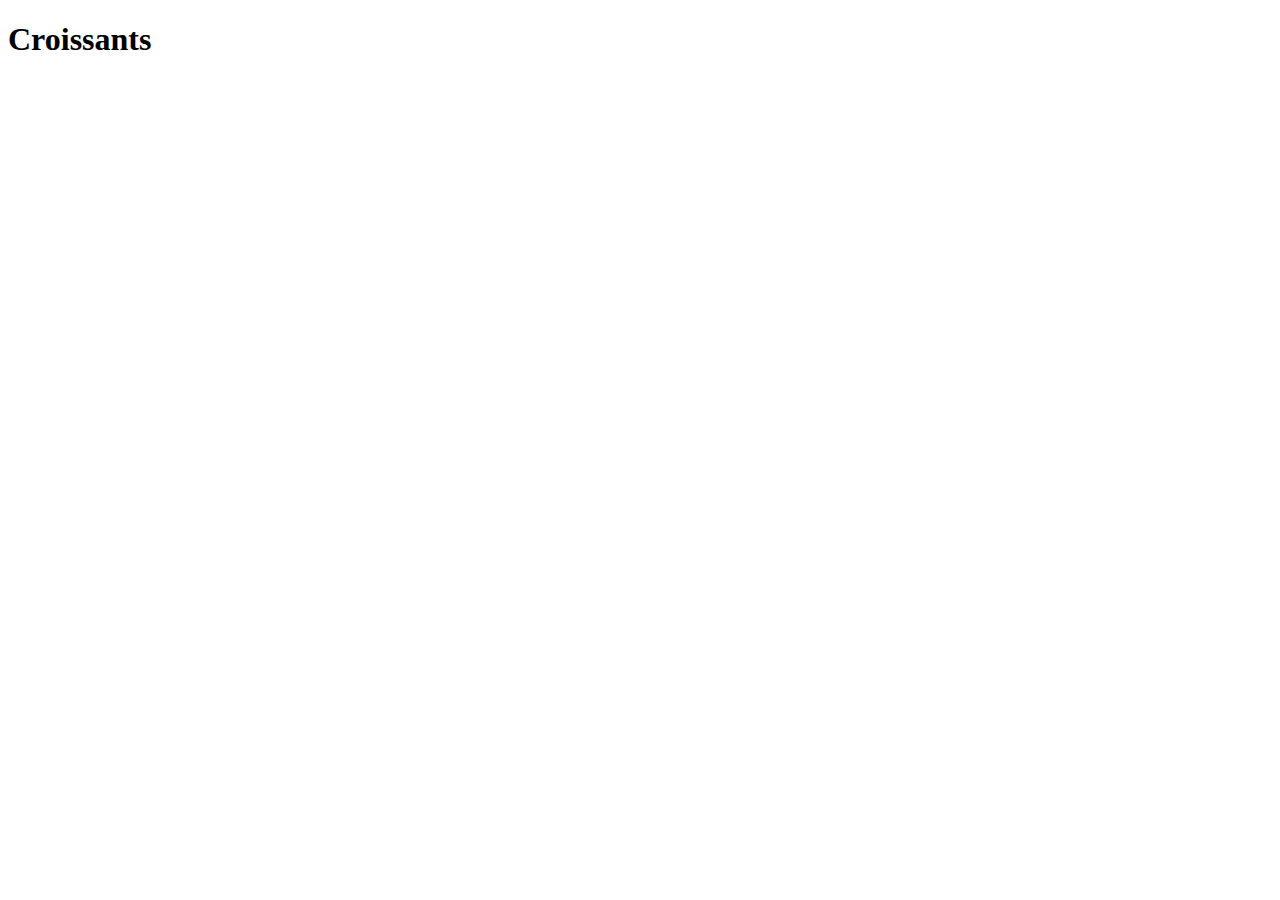
==== index.html @ 9ac7b7a8 "Created project files" ====
<!DOCTYPE html>
<html lang="en">
<head>
    <meta charset="UTF-8">
    <meta http-equiv="X-UA-Compatible" content="IE=edge">
    <meta name="viewport" content="width=device-width, initial-scale=1.0">
    <title>Document</title>
</head>
<body>
    <h1>Croissants</h1>
</body>
</html>
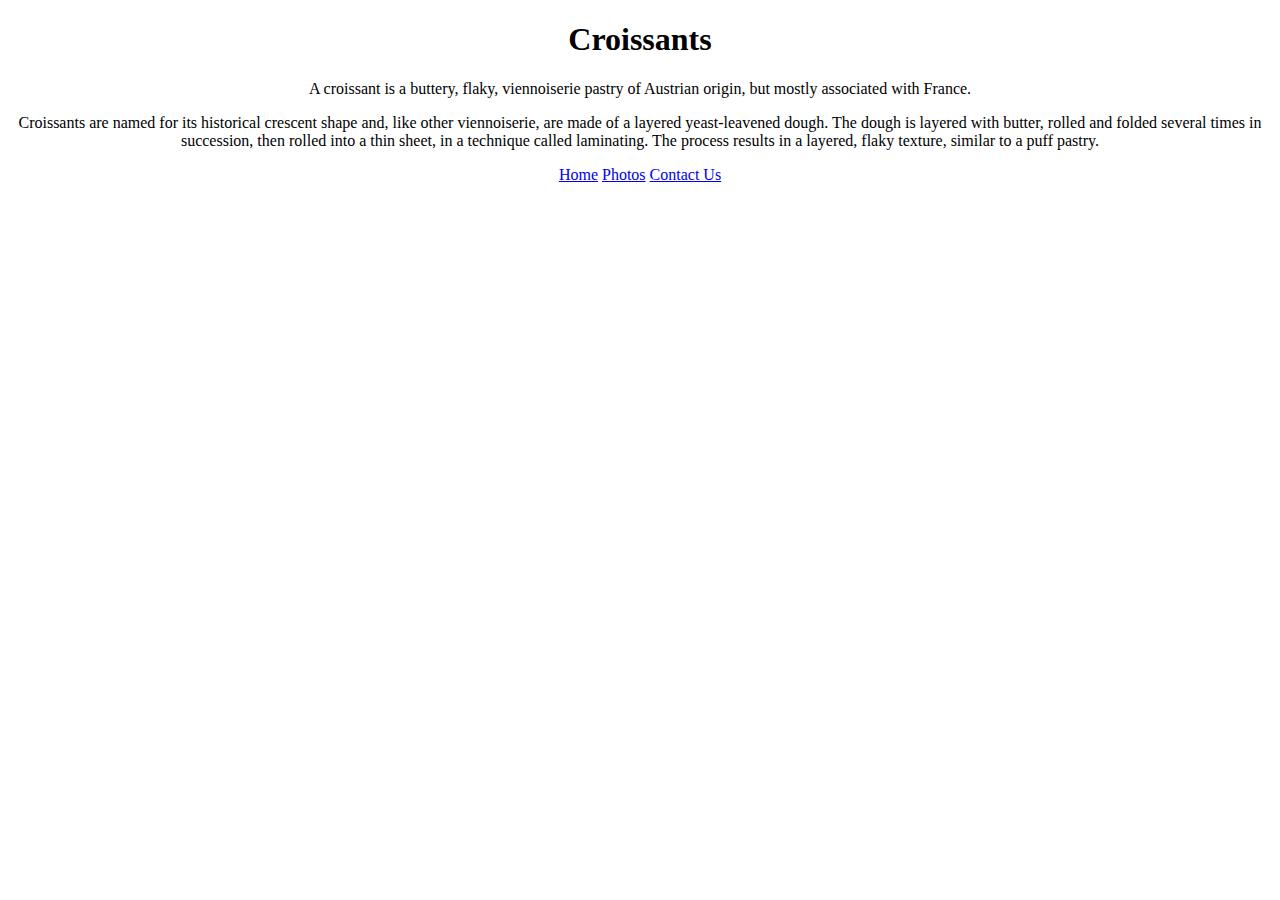
==== commit 7fa6e311: "Added content" ====
--- a/index.html
+++ b/index.html
@@ -4,9 +4,21 @@
     <meta charset="UTF-8">
     <meta http-equiv="X-UA-Compatible" content="IE=edge">
     <meta name="viewport" content="width=device-width, initial-scale=1.0">
-    <title>Document</title>
+    <link href="https://cdn.jsdelivr.net/npm/bootstrap@5.1.0/dist/css/bootstrap.min.css" rel="stylesheet"
+        integrity="sha384-KyZXEAg3QhqLMpG8r+8fhAXLRk2vvoC2f3B09zVXn8CA5QIVfZOJ3BCsw2P0p/We" crossorigin="anonymous">
+    <link rel="stylesheet" href="/src/styles.css">
+    <title>Croissants</title>
 </head>
 <body>
     <h1>Croissants</h1>
+    <p>A croissant is a buttery, flaky, viennoiserie pastry of Austrian origin, but mostly associated with France.</p>
+    <p>Croissants are named for its historical crescent shape and, like other viennoiserie, are made of a layered yeast-leavened dough. The dough is
+    layered with butter, rolled and folded several times in succession, then rolled into a thin sheet, in a technique called
+    laminating. The process results in a layered, flaky texture, similar to a puff pastry.</p>
+    <div>
+        <a href="/">Home</a>
+        <a href="/photo.html">Photos</a>
+        <a href="/contact.html">Contact Us</a>
+    </div>
 </body>
 </html>--- a/src/styles.css
+++ b/src/styles.css
@@ -0,0 +1,3 @@
+body {
+  text-align: center;
+}
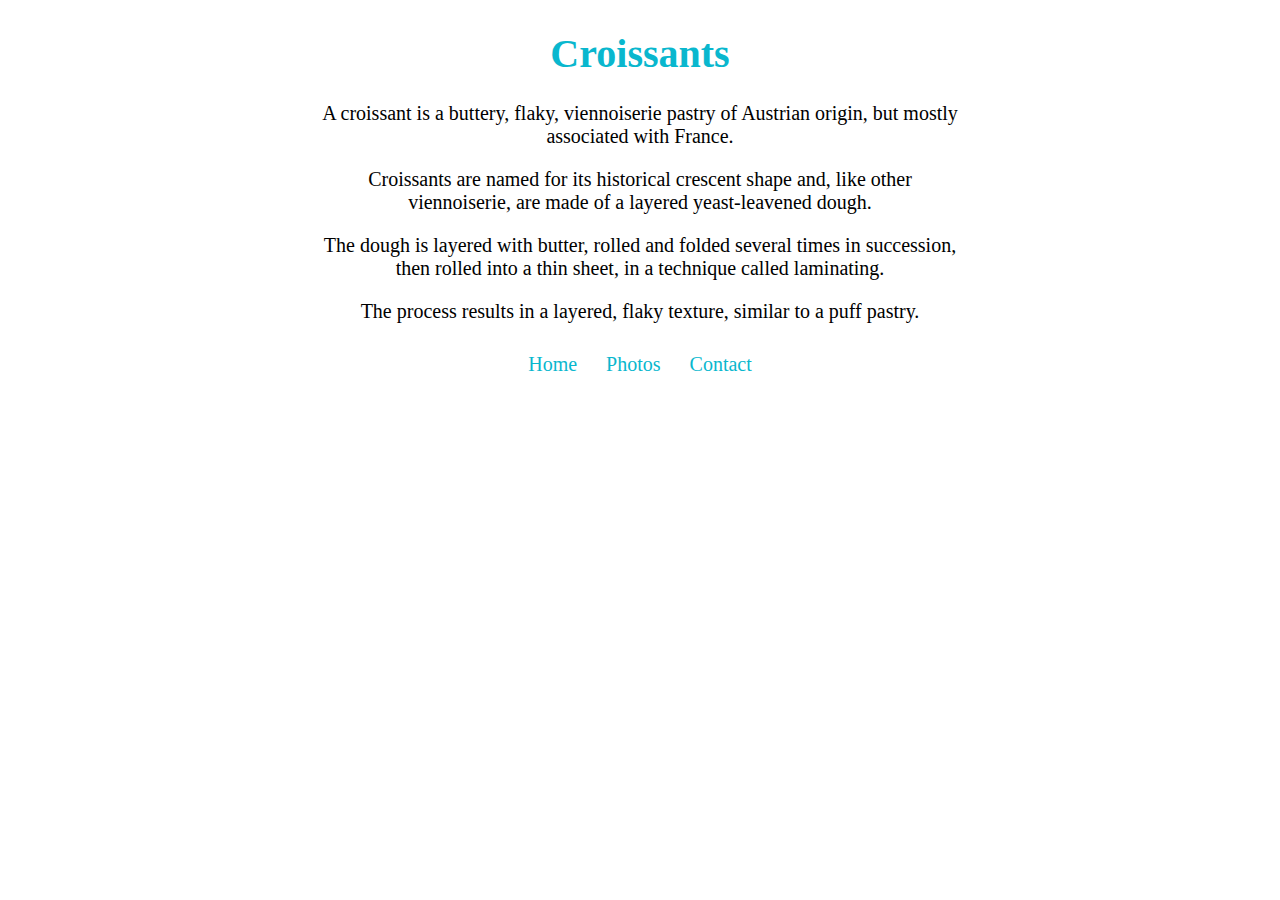
==== commit 34e45fbd: "Added styling" ====
--- a/index.html
+++ b/index.html
@@ -11,14 +11,17 @@
 </head>
 <body>
     <h1>Croissants</h1>
+    <div class="croissant-info">
     <p>A croissant is a buttery, flaky, viennoiserie pastry of Austrian origin, but mostly associated with France.</p>
-    <p>Croissants are named for its historical crescent shape and, like other viennoiserie, are made of a layered yeast-leavened dough. The dough is
-    layered with butter, rolled and folded several times in succession, then rolled into a thin sheet, in a technique called
-    laminating. The process results in a layered, flaky texture, similar to a puff pastry.</p>
-    <div>
+    <p>Croissants are named for its historical crescent shape and, like other viennoiserie, are made of a layered yeast-leavened dough.</p>
+    <p>The dough is layered with butter, rolled and folded several times in succession, then rolled into a thin sheet, in a technique called
+    laminating.</p>
+    <p>The process results in a layered, flaky texture, similar to a puff pastry.</p>
+    </div>
+    <div class="navigation-links">
         <a href="/">Home</a>
         <a href="/photo.html">Photos</a>
-        <a href="/contact.html">Contact Us</a>
+        <a href="/contact.html">Contact</a>
     </div>
 </body>
 </html>--- a/src/styles.css
+++ b/src/styles.css
@@ -1,3 +1,35 @@
 body {
   text-align: center;
+  margin: 30px;
+  font-size: 20px;
 }
+
+h1 {
+  color: #09b7ce;
+}
+
+h1,
+img,
+.navigation-links {
+  margin-bottom: 25px;
+}
+
+a {
+  color: #09b7ce;
+  text-decoration: none;
+}
+
+a:hover {
+  text-decoration: underline;
+  color: #067786;
+}
+
+.croissant-info {
+  max-width: 650px;
+  display: block;
+  margin: 0 auto 30px;
+}
+
+.navigation-links a {
+  padding: 12px;
+}
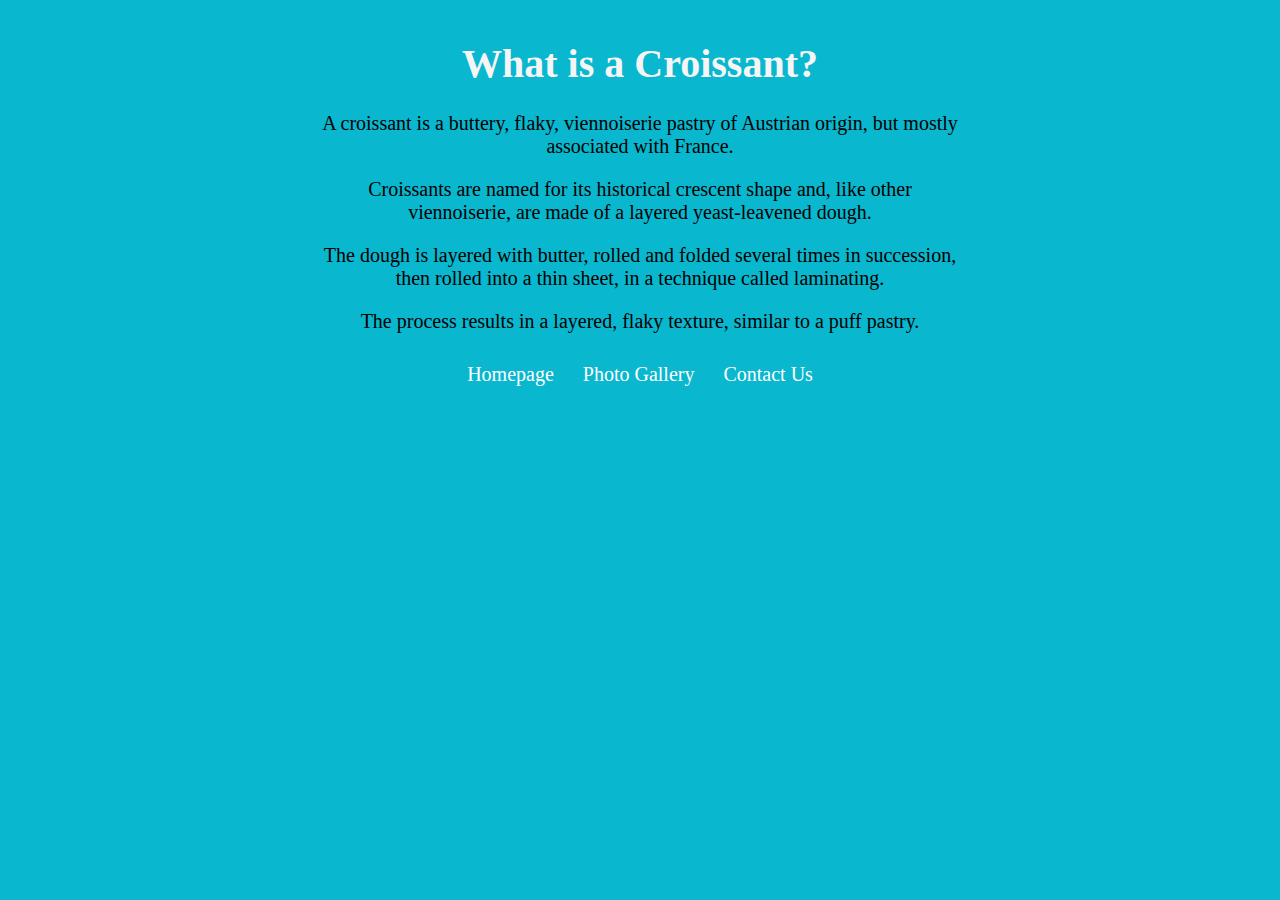
==== commit 89fa88cc: "Added SEO" ====
--- a/index.html
+++ b/index.html
@@ -3,14 +3,15 @@
 <head>
     <meta charset="UTF-8">
     <meta http-equiv="X-UA-Compatible" content="IE=edge">
+    <meta name="description" content="We provide information on delicious croissants.">
     <meta name="viewport" content="width=device-width, initial-scale=1.0">
     <link href="https://cdn.jsdelivr.net/npm/bootstrap@5.1.0/dist/css/bootstrap.min.css" rel="stylesheet"
         integrity="sha384-KyZXEAg3QhqLMpG8r+8fhAXLRk2vvoC2f3B09zVXn8CA5QIVfZOJ3BCsw2P0p/We" crossorigin="anonymous">
     <link rel="stylesheet" href="/src/styles.css">
-    <title>Croissants</title>
+    <title>What is a croissant? - bonniebakes.com</title>
 </head>
 <body>
-    <h1>Croissants</h1>
+    <h1>What is a Croissant?</h1>
     <div class="croissant-info">
     <p>A croissant is a buttery, flaky, viennoiserie pastry of Austrian origin, but mostly associated with France.</p>
     <p>Croissants are named for its historical crescent shape and, like other viennoiserie, are made of a layered yeast-leavened dough.</p>
@@ -19,9 +20,9 @@
     <p>The process results in a layered, flaky texture, similar to a puff pastry.</p>
     </div>
     <div class="navigation-links">
-        <a href="/">Home</a>
-        <a href="/photo.html">Photos</a>
-        <a href="/contact.html">Contact</a>
+        <a href="/" title="Home">Homepage</a>
+        <a href="/photo.html" title="Croissant Photos">Photo Gallery</a>
+        <a href="/contact.html" title="Contact bonniebakes.com">Contact Us</a>
     </div>
 </body>
 </html>--- a/src/styles.css
+++ b/src/styles.css
@@ -1,11 +1,12 @@
 body {
   text-align: center;
-  margin: 30px;
+  margin: 40px;
   font-size: 20px;
+  background: #09b7ce;
 }
 
 h1 {
-  color: #09b7ce;
+  color: whitesmoke;
 }
 
 h1,
@@ -14,8 +15,12 @@
   margin-bottom: 25px;
 }
 
+img {
+  background: white;
+}
+
 a {
-  color: #09b7ce;
+  color: white;
   text-decoration: none;
 }
 
